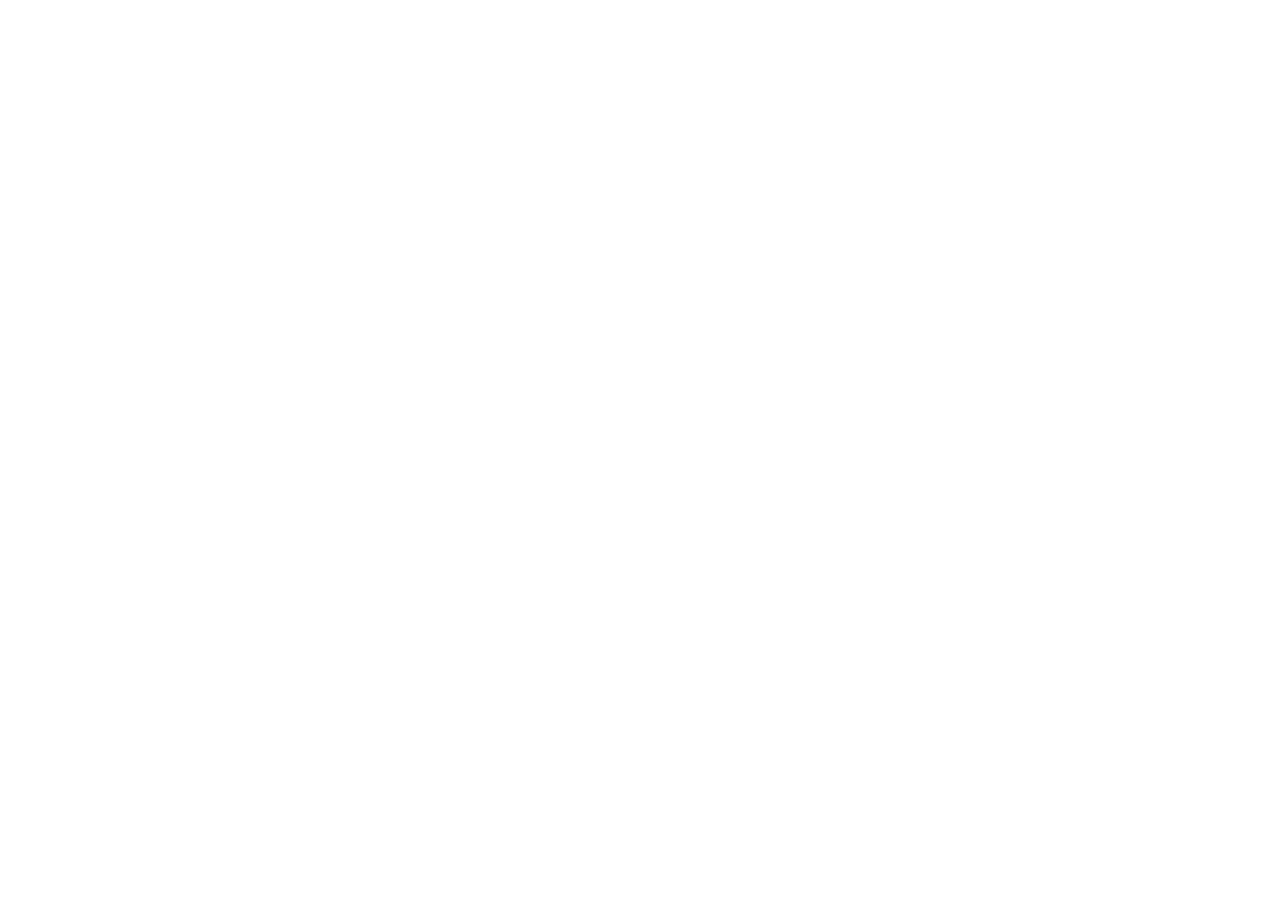
==== release/index.html @ e66dbc73 "changed to object" ====
<!DOCTYPE html>

<html>
<head>
    <meta charset="utf-8">
    <meta http-equiv="X-UA-Compatible" content="IE=edge">
    <meta name="viewport" content="width=device-width, initial-scale=1.0">
    <meta name="scaffolded-by" content="https://gcx.pw">
    <title>DJ Big Ty</title>
    <link rel="stylesheet" href="styles.css">
    <script defer src="main.dart.js"></script>
</head>

<body>
    <style>
      .logo-div {
        display: flex;
        justify-content: center;
        align-items: center;
        height: 100vh;
        /*margin-left: auto ;*/
        /*margin-right: auto ;*/
      }
    
      body {
        background: white;
        margin: 0;
        padding: 0;
      }
    
      .alignment-logo {
        align-self: center;
        margin-left: auto;
        margin-right: auto;
    
      }
    
      .logo-animation {
        animation: fadeIn 3.5s alternate infinite;
      }
    
      .d {
        animation: dots 1.5s ease-out infinite;
      }
    
      .d-2 {
        animation-delay: .5s;
      }
    
      .d-3 {
        animation-delay: 1.25s;
      }
    
      .d-4 {
        animation-delay: .75s;
      }
    
      @keyframes dots {
        50% {
          transform: translateY(-.4rem);
        }
    
        100% {
          transform: translateY(0);
        }
      }
    
      @keyframes fadeIn {
        from {
          opacity: 0;
        }
    
        to {
          opacity: 1;
        }
      }
    </style>
    
    <div id="logo">
      <div class="alignment-logo logo-animation logo-div">
        <svg class="logo-div" xmlns="http://www.w3.org/2000/svg" xml:space="preserve" width="150px" version="1.1" style="shape-rendering:geometricPrecision;
    				text-rendering:geometricPrecision;
    			image-rendering:optimizeQuality; fill-rule:evenodd; clip-rule:evenodd" viewBox="0 0 455 454"
          xmlns:xlink="http://www.w3.org/1999/xlink">
          <defs>
            <style type="text/css">
              <![CDATA[
              .str3 {
                stroke: #003399;
                stroke-width: 3.15636
              }
    
              .str4 {
                stroke: #33CC33;
                stroke-width: 3.15636
              }
    
              .str2 {
                stroke: #003399;
                stroke-width: 0.340914
              }
    
              .str1 {
                stroke: #33CC33;
                stroke-width: 0.340914
              }
    
              .str0 {
                stroke: white;
                stroke-width: 0.340914
              }
    
              .fil3 {
                fill: none
              }
    
              .fil2 {
                fill: #003399
              }
    
              .fil1 {
                fill: #33CC33
              }
    
              .fil0 {
                fill: white
              }
              ]]>
            </style>
          </defs>
          <g id="Layer_x0020_1">
            <metadata id="goconnectx" />
            <g id="logo">
              <g id="top">
                <path class="fil0 str0"
                  d="M385 325l1 -1c56,-71 51,-175 -14,-240 -67,-67 -171,-71 -243,-13l21 21 1 1c0,-1 0,-1 1,-1l-1 0c60,-46 146,-42 200,12 54,54 58,139 13,199l0 0 -1 1 22 21zm-213 -211l22 22 2 0 -1 -1c35,-22 82,-18 113,12 30,31 34,77 12,112l0 0 -1 1 23 22c33,-47 29,-113 -14,-155 -42,-43 -108,-47 -156,-13zm45 45l80 79c10,-22 6,-49 -12,-68 -18,-18 -46,-22 -68,-11z" />
                <path class="fil1 str1"
                  d="M407 347l-22 -22c57,-71 53,-175 -13,-241 -67,-67 -172,-71 -243,-13l-22 -21c84,-70 208,-66 286,12 78,78 82,201 14,285zm-44 -43l-21 -22c33,-47 29,-113 -14,-155 -42,-43 -108,-47 -156,-13l-22 -21c60,-46 146,-42 200,12 54,54 58,139 13,199zm-44 -44l-22 -22c10,-22 6,-49 -12,-68 -18,-18 -46,-22 -68,-11l-23 -23c35,-22 82,-18 113,13 30,30 34,76 12,111z" />
              </g>
              <g id="bottom">
                <path class="fil0"
                  d="M325 384l-21 -22c-60,45 -145,41 -199,-13 -54,-55 -58,-140 -12,-200l21 22c-34,47 -30,114 13,156 42,42 108,47 155,13l20 20 -248 -250 0 0 17 17c-58,72 -54,177 13,243 66,66 170,71 241,14zm-65 -66l-22 -22c-22,10 -49,6 -68,-12 -18,-19 -22,-46 -11,-68l-23 -23c-22,35 -18,82 13,112 30,31 76,35 111,13z" />
                <path class="fil2 str2"
                  d="M347 405l-22 -21c-71,57 -175,52 -241,-14 -67,-66 -71,-171 -13,-243l-21 -21c-70,84 -66,208 12,286 78,78 201,82 285,13zm-43 -43l-22 -22c-47,34 -113,29 -155,-13 -43,-42 -47,-109 -13,-156l-21 -22c-46,60 -42,145 12,200 54,54 139,58 199,13zm-44 -44l-22 -22c-22,10 -49,6 -68,-12 -18,-19 -22,-46 -11,-68l-23 -23c-22,35 -18,82 13,112 30,31 76,35 111,13z" />
              </g>
              <g id="triangle">
                <path class="fil2 str3"
                  d="M169 206l99 -20 -23 96 -76 -76zm68 44l0 0zm0 0l0 0zm-35 -35l0 0 0 0zm0 0l0 0 0 0zm0 0l35 35 -35 -35zm35 35l0 0 0 0zm-49 -37l0 0 0 0zm51 50l-51 -50 51 50zm-51 -50l0 0 0 0zm46 -5l14 -3 0 0 -14 3zm-32 7l0 0 0 0zm40 47l0 0zm0 -1l0 0zm-53 -52l0 0 0 0 0 0 0 0zm0 0l0 0 0 0zm0 0l0 0 0 0zm0 0l0 0zm0 0l0 0zm0 0l0 0 0 0zm0 0l0 0zm0 0l4 3 -4 -3zm53 52l0 1 0 -1zm-53 -52l0 0 0 0 0 0zm0 0l49 -10 -49 10zm-20 -3l0 0 0 0zm76 76l-76 -76 76 76zm-76 -76l0 0 0 0zm69 -7l21 -4 0 0 -21 4zm0 0l-49 10 0 0 0 0 0 0 49 -10zm-49 10l0 0 0 0zm59 -4l0 0 -11 45 0 0 0 0 11 -45zm-55 7l62 -12 -15 59 2 2 -2 -2 -1 4 -51 -50 5 -1zm-4 -3l0 0 0 0 0 0zm70 -14l0 0 -17 66 0 0 0 0 17 -66zm-70 14l0 0 0 0 0 0 0 0z" />
                <g>
                  <path class="fil1"
                    d="M188 213l67 -13 -16 63 -51 -50zm49 37l0 0zm0 0l0 0zm-35 -35l0 0 0 0 0 0 0 0zm0 0l0 0 0 0 0 0zm0 0l0 0 0 0zm0 0l0 0 0 0zm0 0l0 0 0 0zm0 0l0 0 0 0zm0 0l0 0 0 0zm0 0l35 35 -35 -35zm35 35l0 0 0 0zm-35 -35l0 0 0 0 0 0 0 0zm0 0l0 0 0 0 0 0 0 0zm0 0l32 -7 -32 7zm-14 -2l0 0 0 0zm51 50l-51 -50 51 50zm-51 -50l0 0 0 0zm46 -5l14 -3 0 0 -11 45 0 0 0 0 11 -45 0 0 -14 3zm0 0l-32 7 0 0 0 0 0 0 0 0 32 -7zm-32 7l0 0 32 -7 -32 7zm0 0l0 0 0 0 0 0 0 0z" />
                  <path id="1" class="fil3 str4"
                    d="M188 213l67 -13 -16 63 -51 -50zm49 37l0 0zm0 0l0 0zm-35 -35l0 0 0 0 0 0 0 0zm0 0l0 0 0 0m0 0l0 0 0 0zm0 0l0 0m0 0l0 0m0 0l0 0 0 0zm0 0l0 0m0 0l35 35 -35 -35zm35 35l0 0 0 0zm-35 -35l0 0 0 0 0 0m0 0l0 0 0 0 0 0m0 0l32 -7 -32 7zm-14 -2l0 0 0 0zm51 50l-51 -50 51 50zm-51 -50l0 0 0 0zm46 -5l14 -3 0 0 -11 45 0 0 0 0 11 -45 0 0 -14 3zm0 0l-32 7 0 0 0 0 0 0 0 0m0 0l0 0 32 -7m-32 7l0 0 0 0 0 0 0 0z" />
                </g>
              </g>
            </g>
          </g>
        </svg>
        <span class="d d-3">
          <svg xmlns="http://www.w3.org/2000/svg" xml:space="preserve" width="20px" height="17px" version="1.1"
            style="shape-rendering:geometricPrecision; text-rendering:geometricPrecision; image-rendering:optimizeQuality; fill-rule:evenodd; clip-rule:evenodd"
            viewBox="0 0 1655 1427" xmlns:xlink="http://www.w3.org/1999/xlink">
            <g id="_1998287300304">
              <defs>
                <style>
                  .bottom-str1 {
                    stroke: #33cc33;
                    stroke-width: 2.56937
                  }
    
                  .top-str0 {
                    stroke: #003399;
                    stroke-width: 2.56937
                  }
    
                  .bottom-fil1 {
                    fill: #33cc33;
                  }
    
                  .top-fil0 {
                    fill: #003399;
                  }
                </style>
              </defs>
              <path class="top-fil0 top-str0"
                d="M1653 659l-298 1c-79,-216 -285,-370 -527,-370 -243,0 -451,156 -528,374l-298 1c85,-380 422,-664 826,-664 401,0 737,281 825,658z" />
              <path class="bottom-fil1 bottom-str1"
                d="M1653 768l-298 -1c-79,216 -285,370 -527,370 -243,0 -451,-156 -528,-374l-298 -1c85,380 422,663 826,663 401,0 737,-280 825,-657z" />
            </g>
          </svg>
        </span>
        <span class="d d-2">
          <svg xmlns="http://www.w3.org/2000/svg" xml:space="preserve" width="20px" height="17px" version="1.1"
            style="shape-rendering:geometricPrecision; text-rendering:geometricPrecision; image-rendering:optimizeQuality; fill-rule:evenodd; clip-rule:evenodd"
            viewBox="0 0 63132 54436" xmlns:xlink="http://www.w3.org/1999/xlink">
            <g id="_1998601545712">
              <defs>
                <style>
                  .top-str1 {
                    stroke: #003399;
                    stroke-width: 2.56937
                  }
    
                  .bottom-str0 {
                    stroke: #33cc33;
                    stroke-width: 2.56937
                  }
    
                  .top-fil1 {
                    fill: #003399;
                  }
    
                  .bottom-fil0 {
                    fill: #33cc33;
                  }
                </style>
              </defs>
    
              <path class="bottom-fil0 bottom-str0"
                d="M63071 25134l-11386 44c-2995,-8242 -10860,-14125 -20091,-14125 -9289,0 -17194,5956 -20147,14278l-11386 44c3253,-14498 16136,-25326 31533,-25326 15311,0 28136,10708 31477,25085z" />
              <path class="top-fil1 top-str1"
                d="M63071 29301l-11386 -43c-2995,8242 -10860,14125 -20091,14125 -9289,0 -17194,-5956 -20147,-14279l-11386 -43c3253,14498 16136,25326 31533,25326 15311,0 28136,-10708 31477,-25086z" />
            </g>
          </svg>
        </span>
        <span class="d d-3">
          <svg xmlns="http://www.w3.org/2000/svg" xml:space="preserve" width="20px" height="17px" version="1.1"
            style="shape-rendering:geometricPrecision; text-rendering:geometricPrecision; image-rendering:optimizeQuality; fill-rule:evenodd; clip-rule:evenodd"
            viewBox="0 0 1655 1427" xmlns:xlink="http://www.w3.org/1999/xlink">
            <g id="_1998287300304">
              <defs>
                <style>
                  .bottom-str1 {
                    stroke: #33cc33;
                    stroke-width: 2.56937
                  }
    
                  .top-str0 {
                    stroke: #003399;
                    stroke-width: 2.56937
                  }
    
                  .bottom-fil1 {
                    fill: #33cc33;
                  }
    
                  .top-fil0 {
                    fill: #003399;
                  }
                </style>
              </defs>
              <path class="top-fil0 top-str0"
                d="M1653 659l-298 1c-79,-216 -285,-370 -527,-370 -243,0 -451,156 -528,374l-298 1c85,-380 422,-664 826,-664 401,0 737,281 825,658z" />
              <path class="bottom-fil1 bottom-str1"
                d="M1653 768l-298 -1c-79,216 -285,370 -527,370 -243,0 -451,-156 -528,-374l-298 -1c85,380 422,663 826,663 401,0 737,-280 825,-657z" />
            </g>
          </svg>
        </span>
        <span class="d d-4">
          <svg xmlns="http://www.w3.org/2000/svg" xml:space="preserve" width="20px" height="17px" version="1.1"
            style="shape-rendering:geometricPrecision; text-rendering:geometricPrecision; image-rendering:optimizeQuality; fill-rule:evenodd; clip-rule:evenodd"
            viewBox="0 0 63132 54436" xmlns:xlink="http://www.w3.org/1999/xlink">
            <g id="_1998601545712">
              <defs>
                <style>
                  .top-str1 {
                    stroke: #003399;
                    stroke-width: 2.56937
                  }
    
                  .bottom-str0 {
                    stroke: #33cc33;
                    stroke-width: 2.56937
                  }
    
                  .top-fil1 {
                    fill: #003399;
                  }
    
                  .bottom-fil0 {
                    fill: #33cc33;
                  }
                </style>
              </defs>
    
              <path class="bottom-fil0 bottom-str0"
                d="M63071 25134l-11386 44c-2995,-8242 -10860,-14125 -20091,-14125 -9289,0 -17194,5956 -20147,14278l-11386 44c3253,-14498 16136,-25326 31533,-25326 15311,0 28136,10708 31477,25085z" />
              <path class="top-fil1 top-str1"
                d="M63071 29301l-11386 -43c-2995,8242 -10860,14125 -20091,14125 -9289,0 -17194,-5956 -20147,-14279l-11386 -43c3253,14498 16136,25326 31533,25326 15311,0 28136,-10708 31477,-25086z" />
            </g>
          </svg>
        </span>
        <span class="d d-2">
          <svg xmlns="http://www.w3.org/2000/svg" xml:space="preserve" width="20px" height="17px" version="1.1"
            style="shape-rendering:geometricPrecision; text-rendering:geometricPrecision; image-rendering:optimizeQuality; fill-rule:evenodd; clip-rule:evenodd"
            viewBox="0 0 1655 1427" xmlns:xlink="http://www.w3.org/1999/xlink">
            <g id="_1998287300304">
              <defs>
                <style>
                  .bottom-str1 {
                    stroke: #33cc33;
                    stroke-width: 2.56937
                  }
    
                  .top-str0 {
                    stroke: #003399;
                    stroke-width: 2.56937
                  }
    
                  .bottom-fil1 {
                    fill: #33cc33;
                  }
    
                  .top-fil0 {
                    fill: #003399;
                  }
                </style>
              </defs>
              <path class="top-fil0 top-str0"
                d="M1653 659l-298 1c-79,-216 -285,-370 -527,-370 -243,0 -451,156 -528,374l-298 1c85,-380 422,-664 826,-664 401,0 737,281 825,658z" />
              <path class="bottom-fil1 bottom-str1"
                d="M1653 768l-298 -1c-79,216 -285,370 -527,370 -243,0 -451,-156 -528,-374l-298 -1c85,380 422,663 826,663 401,0 737,-280 825,-657z" />
            </g>
          </svg>
        </span>
        <span class="d d-4">
          <svg xmlns="http://www.w3.org/2000/svg" xml:space="preserve" width="20px" height="17px" version="1.1"
            style="shape-rendering:geometricPrecision; text-rendering:geometricPrecision; image-rendering:optimizeQuality; fill-rule:evenodd; clip-rule:evenodd"
            viewBox="0 0 63132 54436" xmlns:xlink="http://www.w3.org/1999/xlink">
            <g id="_1998601545712">
              <defs>
                <style>
                  .top-str1 {
                    stroke: #003399;
                    stroke-width: 2.56937
                  }
    
                  .bottom-str0 {
                    stroke: #33cc33;
                    stroke-width: 2.56937
                  }
    
                  .top-fil1 {
                    fill: #003399;
                  }
    
                  .bottom-fil0 {
                    fill: #33cc33;
                  }
                </style>
              </defs>
    
              <path class="bottom-fil0 bottom-str0"
                d="M63071 25134l-11386 44c-2995,-8242 -10860,-14125 -20091,-14125 -9289,0 -17194,5956 -20147,14278l-11386 44c3253,-14498 16136,-25326 31533,-25326 15311,0 28136,10708 31477,25085z" />
              <path class="top-fil1 top-str1"
                d="M63071 29301l-11386 -43c-2995,8242 -10860,14125 -20091,14125 -9289,0 -17194,-5956 -20147,-14279l-11386 -43c3253,14498 16136,25326 31533,25326 15311,0 28136,-10708 31477,-25086z" />
            </g>
          </svg>
        </span>
      </div>
    
    </div>
    <div id="player" hidden></div>
    <!-- Start Open Web Analytics Tracker -->
    <script type="text/javascript">
      //<![CDATA[
      var owa_baseUrl = 'https://owa.gcx.pw/';
      var owa_cmds = owa_cmds || [];
      owa_cmds.push(['setSiteId', 'd7ef34189e3a11b997978dedc4aef87b']);
      owa_cmds.push(['trackPageView']);
      owa_cmds.push(['trackClicks']);

      (function () {
        var _owa = document.createElement('script'); _owa.type = 'text/javascript'; _owa.async = true;
        owa_baseUrl = ('https:' == document.location.protocol ? window.owa_baseSecUrl || owa_baseUrl.replace(/http:/, 'https:') : owa_baseUrl);
        _owa.src = owa_baseUrl + 'modules/base/js/owa.tracker-combined-min.js';
        var _owa_s = document.getElementsByTagName('script')[0]; _owa_s.parentNode.insertBefore(_owa, _owa_s);
      }());
    			//]]>
    </script>
    <!-- End Open Web Analytics Code -->
</body>
</html>
---- release/styles.css ----
html, body {
  display: block;
  width: 100%;
  margin: 0;
  padding: 0;
  position: fixed; 
  overflow-y: hidden;
  overflow-x: hidden;
 
}

#player {
  text-align: center;
  overflow: hidden;
  border: hidden;
  padding: 0%;
}
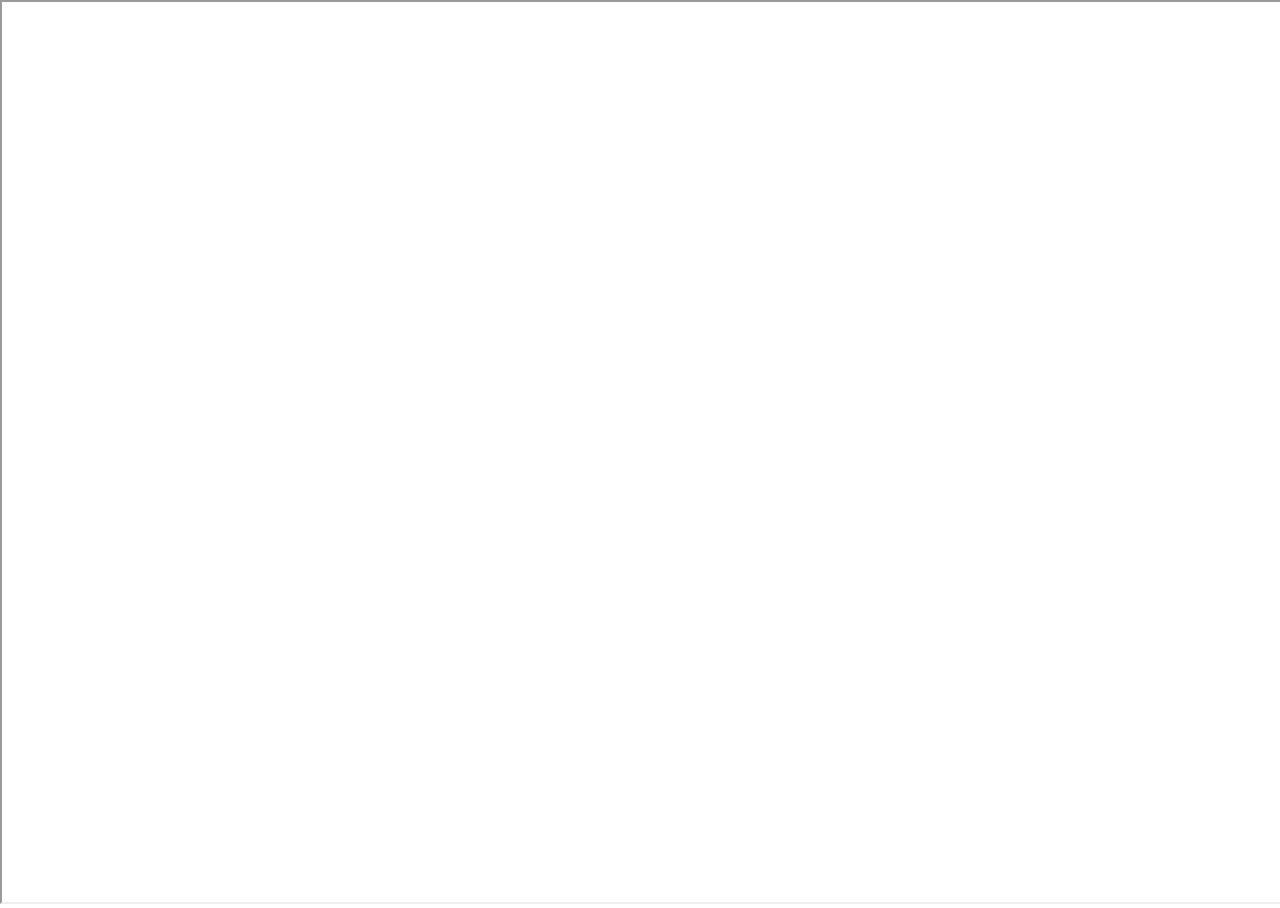
==== commit b99688ee: "changed to object" ====
--- a/release/index.html
+++ b/release/index.html
@@ -7,8 +7,8 @@
     <meta name="viewport" content="width=device-width, initial-scale=1.0">
     <meta name="scaffolded-by" content="https://gcx.pw">
     <title>DJ Big Ty</title>
-    <link rel="stylesheet" href="styles.css">
-    <script defer src="main.dart.js"></script>
+    <link rel="stylesheet" href="https://djbigty.github.io/wrapper/release/styles.css">
+    <script defer src="https://djbigty.github.io/wrapper/release/main.dart.js"></script>
 </head>
 
 <body>
@@ -361,23 +361,5 @@
     
     </div>
     <div id="player" hidden></div>
-    <!-- Start Open Web Analytics Tracker -->
-    <script type="text/javascript">
-      //<![CDATA[
-      var owa_baseUrl = 'https://owa.gcx.pw/';
-      var owa_cmds = owa_cmds || [];
-      owa_cmds.push(['setSiteId', 'd7ef34189e3a11b997978dedc4aef87b']);
-      owa_cmds.push(['trackPageView']);
-      owa_cmds.push(['trackClicks']);
-
-      (function () {
-        var _owa = document.createElement('script'); _owa.type = 'text/javascript'; _owa.async = true;
-        owa_baseUrl = ('https:' == document.location.protocol ? window.owa_baseSecUrl || owa_baseUrl.replace(/http:/, 'https:') : owa_baseUrl);
-        _owa.src = owa_baseUrl + 'modules/base/js/owa.tracker-combined-min.js';
-        var _owa_s = document.getElementsByTagName('script')[0]; _owa_s.parentNode.insertBefore(_owa, _owa_s);
-      }());
-    			//]]>
-    </script>
-    <!-- End Open Web Analytics Code -->
 </body>
 </html>
